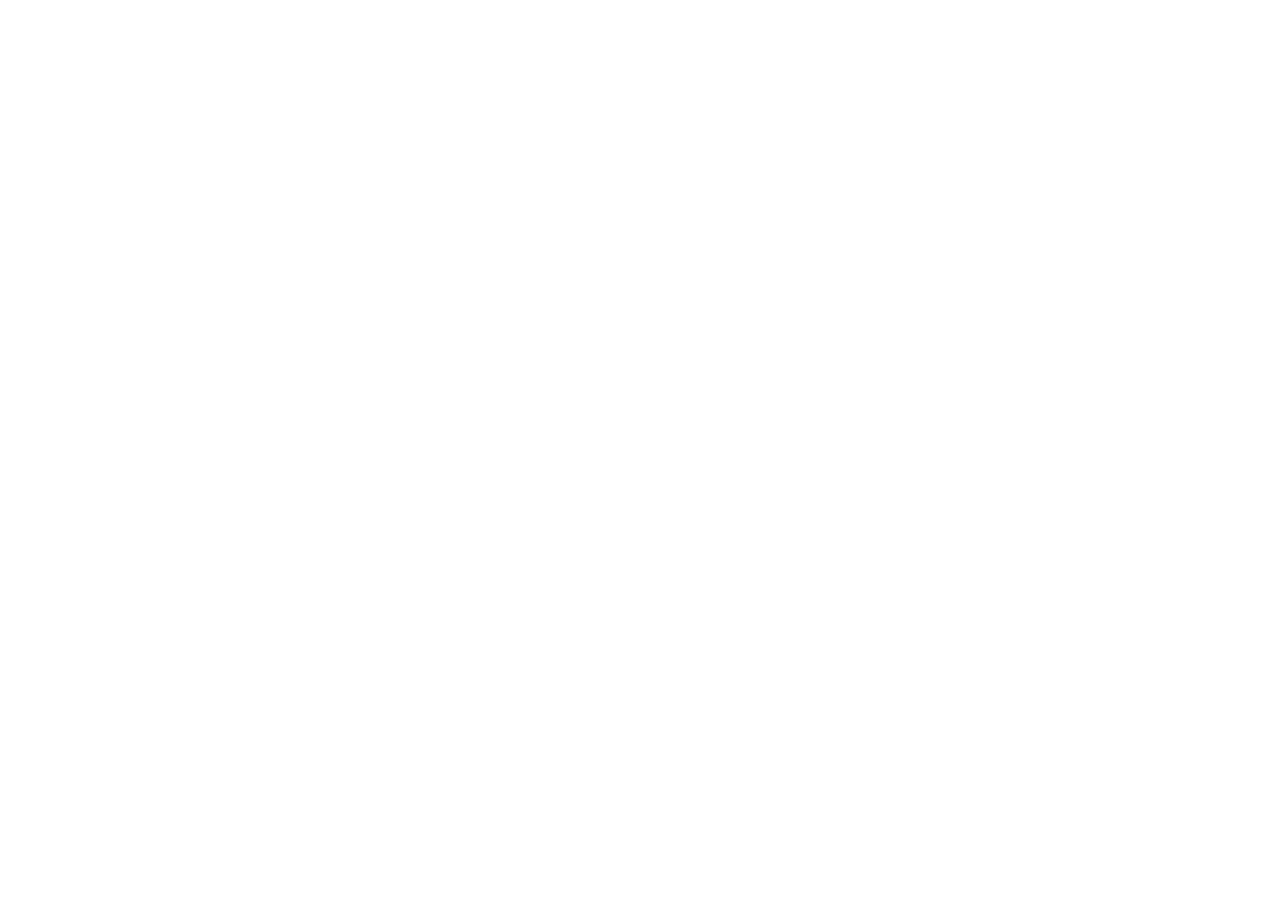
==== index.html @ 1a3d760f "Create index.html" ====
<!DOCTYPE html>
<html lang="pt-br">
<head>
    <meta charset="UTF-8">
    <meta http-equiv="X-UA-Compatible" content="IE=edge">
    <meta name="viewport" content="width=device-width, initial-scale=1.0">
    <title>Serviços SENAI</title>
</head>
<body>
    
</body>
</html>
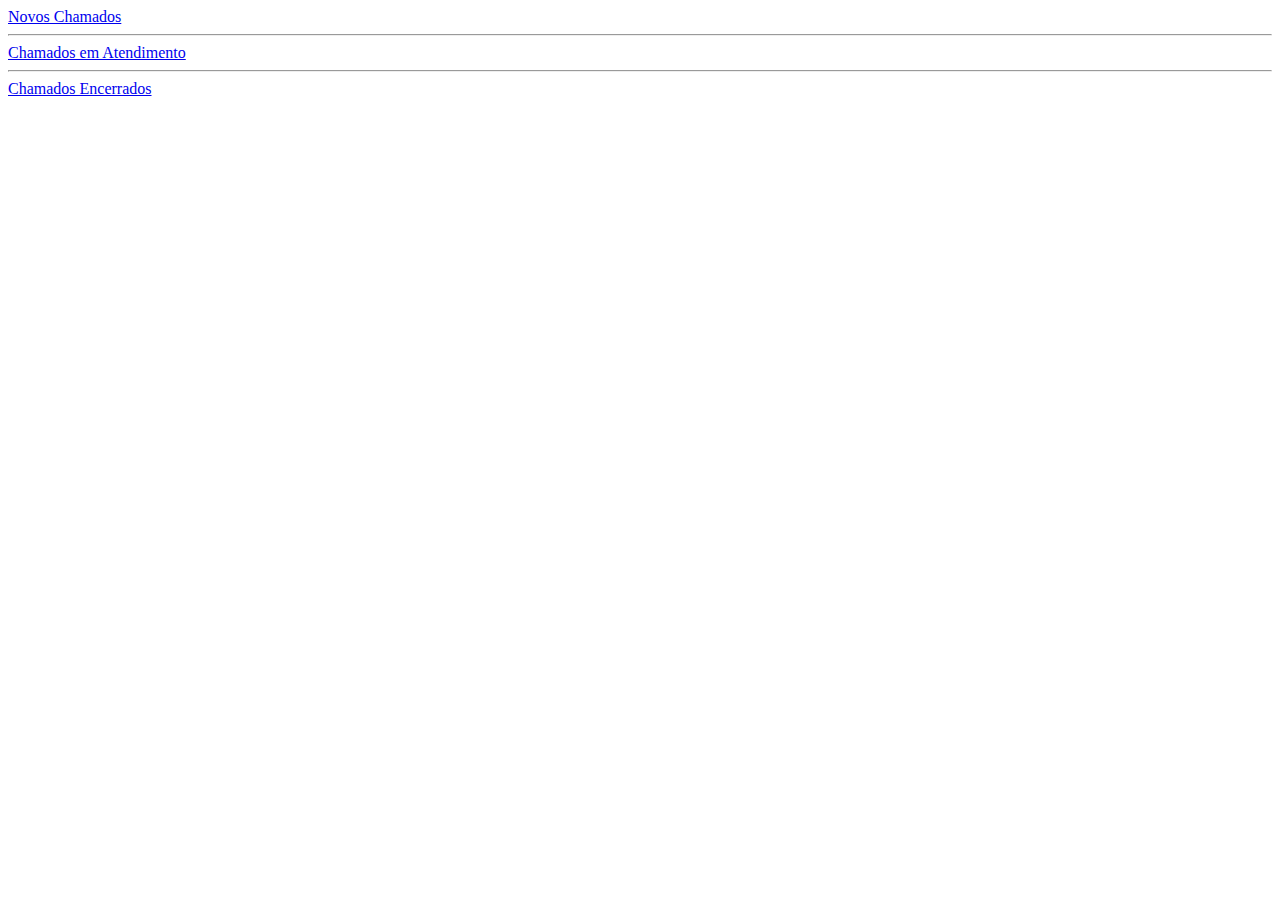
==== commit 122961e7: "Criação dos botões" ====
--- a/index.html
+++ b/index.html
@@ -1,12 +1,36 @@
 <!DOCTYPE html>
 <html lang="pt-br">
+
 <head>
     <meta charset="UTF-8">
     <meta http-equiv="X-UA-Compatible" content="IE=edge">
     <meta name="viewport" content="width=device-width, initial-scale=1.0">
     <title>Serviços SENAI</title>
+    <link rel="icon" type="image/png" href="IMG/icone.png"/>
+    <script src="https://cdn.jsdelivr.net/npm/@popperjs/core@2.9.2/dist/umd/popper.min.js" integrity="sha384-IQsoLXl5PILFhosVNubq5LC7Qb9DXgDA9i+tQ8Zj3iwWAwPtgFTxbJ8NT4GN1R8p" crossorigin="anonymous"></script>
+    <script src="https://cdn.jsdelivr.net/npm/bootstrap@5.0.2/dist/js/bootstrap.min.js" integrity="sha384-cVKIPhGWiC2Al4u+LWgxfKTRIcfu0JTxR+EQDz/bgldoEyl4H0zUF0QKbrJ0EcQF" crossorigin="anonymous"></script>
+    <script src="https://cdn.jsdelivr.net/npm/bootstrap@5.0.2/dist/js/bootstrap.bundle.min.js" integrity="sha384-MrcW6ZMFYlzcLA8Nl+NtUVF0sA7MsXsP1UyJoMp4YLEuNSfAP+JcXn/tWtIaxVXM" crossorigin="anonymous"></script>
+    <link href="https://cdn.jsdelivr.net/npm/bootstrap@5.0.2/dist/css/bootstrap.min.css" rel="stylesheet" integrity="sha384-EVSTQN3/azprG1Anm3QDgpJLIm9Nao0Yz1ztcQTwFspd3yD65VohhpuuCOmLASjC" crossorigin="anonymous">
+    <link rel="stylesheet" type="text/css" href="CSS/estilo.css" media="screen" />
+
 </head>
+
 <body>
+
+    <div class="container-fluid" id="margin">        
+        <div class=" p-5  " id="corfundo">
+            <div class="col d-grid p-5 text-white" id="corfundobotoes">
+                <a href="#" class="btn btn-primary p-4 col-8">Novos Chamados</a>
+            </div> <hr>
+            <div class="col d-grid p-5 text-white" id="corfundobotoes">
+                <a href="#" class="btn btn-primary p-4 col-8">Chamados em Atendimento</a>
+            </div> <hr>
+            <div class="col d-grid p-5 text-white" id="corfundobotoes">
+                <a href="#" class="btn btn-primary p-4 col-8">Chamados Encerrados</a>
+            </div>
+        </div>
+    </div>
     
 </body>
+
 </html>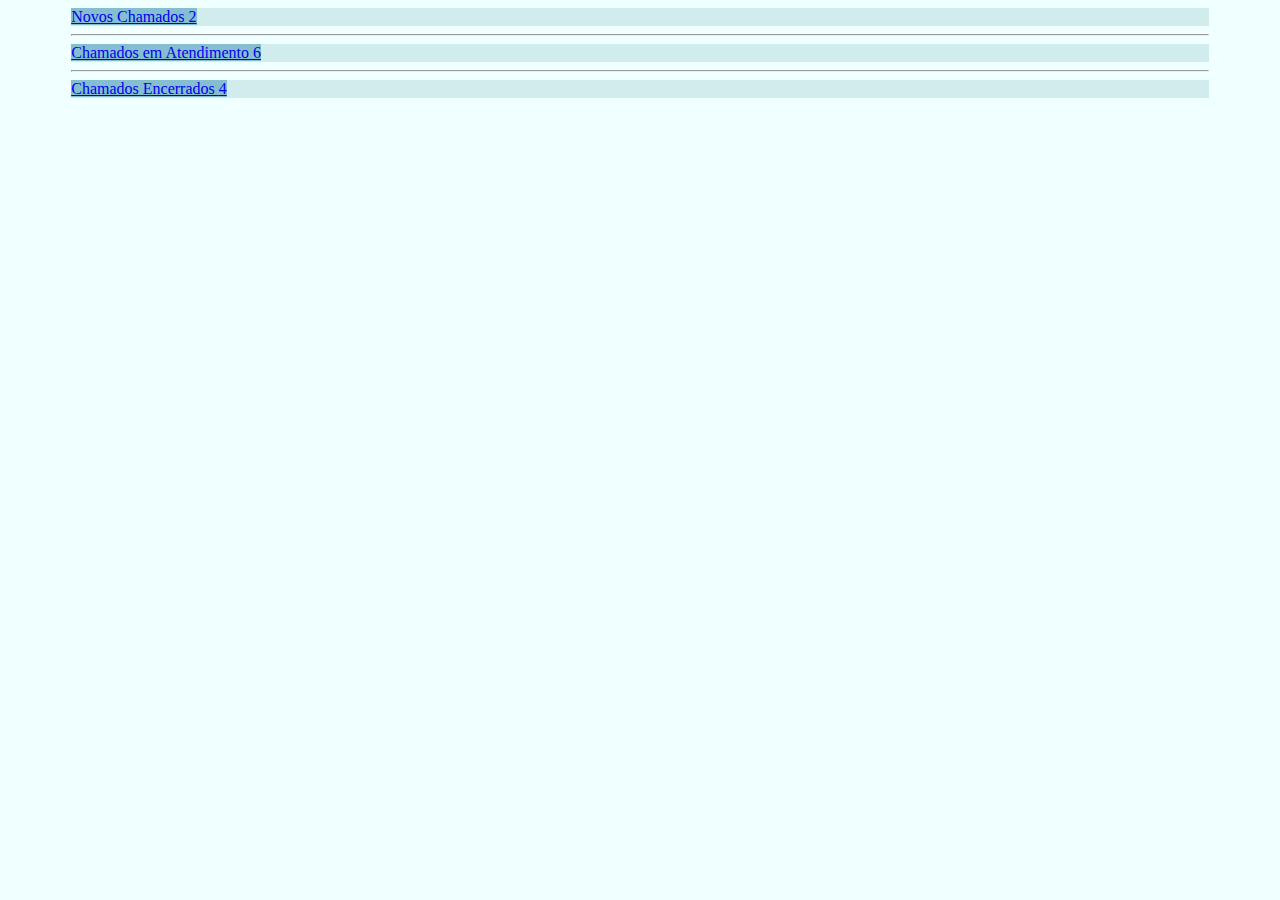
==== commit 14deb3b3: "Término do index" ====
--- a/index.html
+++ b/index.html
@@ -19,14 +19,21 @@
 
     <div class="container-fluid" id="margin">        
         <div class=" p-5  " id="corfundo">
-            <div class="col d-grid p-5 text-white" id="corfundobotoes">
-                <a href="#" class="btn btn-primary p-4 col-8">Novos Chamados</a>
+            <div class=" d-grid p-5 text-white" id="corfundobotoes">
+                <a href="#" class="btn p-4 col-10" id="corbotao">Novos Chamados
+                    <span class="badge bg-danger p-2">2</span>
+                </a>
             </div> <hr>
-            <div class="col d-grid p-5 text-white" id="corfundobotoes">
-                <a href="#" class="btn btn-primary p-4 col-8">Chamados em Atendimento</a>
+            <div class=" d-grid p-5 text-white" id="corfundobotoes">
+                <a href="#" class="btn p-4 col-10" id="corbotao">Chamados em Atendimento
+                    <span class="badge bg-danger p-2">6</span>
+                </a>
             </div> <hr>
-            <div class="col d-grid p-5 text-white" id="corfundobotoes">
-                <a href="#" class="btn btn-primary p-4 col-8">Chamados Encerrados</a>
+            <div class=" d-grid p-5 text-white" id="corfundobotoes">
+                <a href="#" class="btn p-4 col-10" id="corbotao">Chamados Encerrados 
+                    <span class="badge bg-danger p-2">4</span>
+                </a>
+                
             </div>
         </div>
     </div>
--- a/CSS/estilo.css
+++ b/CSS/estilo.css
@@ -0,0 +1,22 @@
+body {
+    background-color: azure;
+}
+
+#margin {
+    width: 90%;
+    display: block;
+    margin-left: auto;
+    margin-right: auto;    
+}
+
+#corfundo {
+    background-color: azure;
+}
+
+#corfundobotoes {
+    background-color: rgb(209, 236, 236);
+}
+
+#corbotao {
+    background-color: rgb(133, 190, 209);
+}
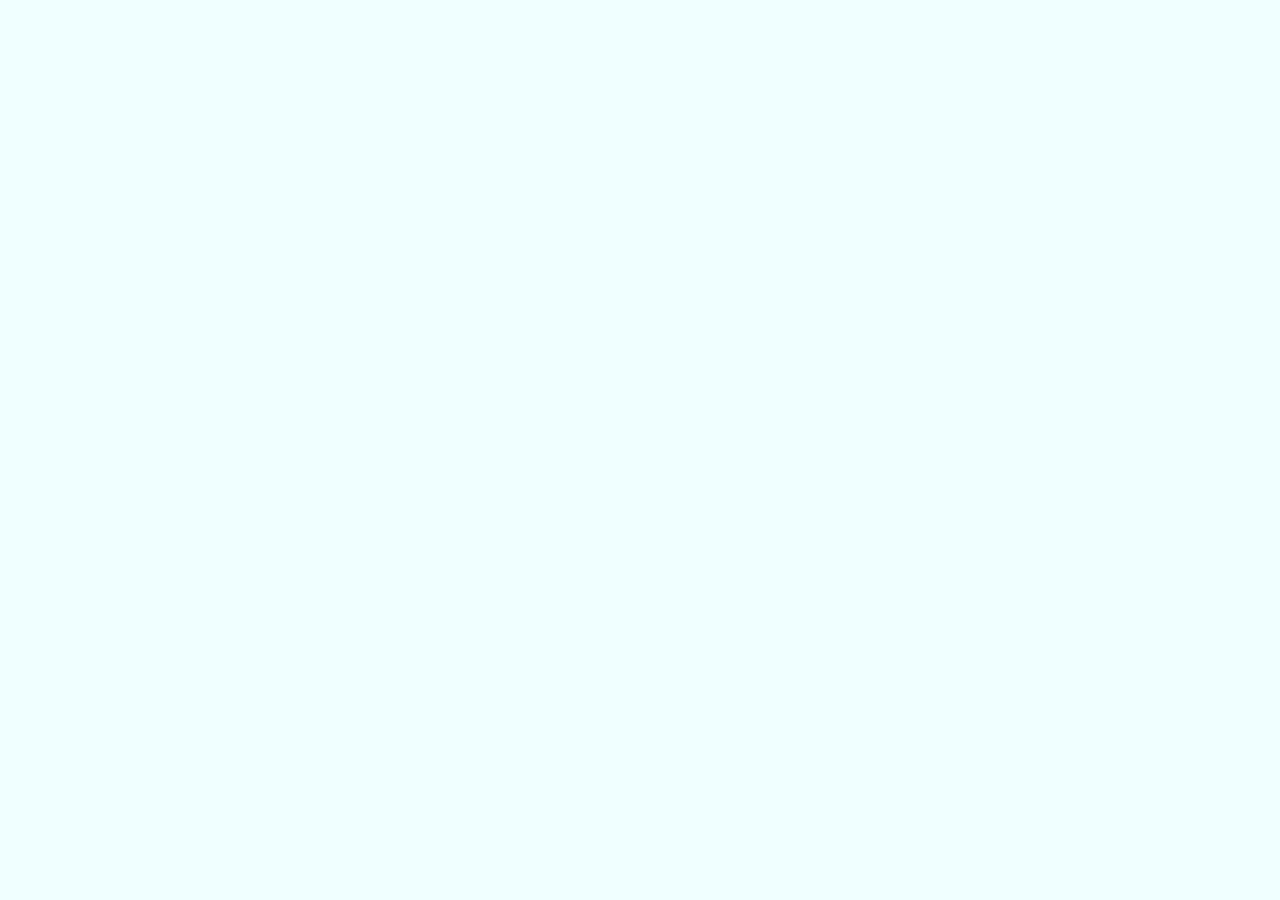
==== commit fa2164f6: "Reformulação" ====
--- a/index.html
+++ b/index.html
@@ -17,26 +17,7 @@
 
 <body>
 
-    <div class="container-fluid" id="margin">        
-        <div class=" p-5  " id="corfundo">
-            <div class=" d-grid p-5 text-white" id="corfundobotoes">
-                <a href="#" class="btn p-4 col-10" id="corbotao">Novos Chamados
-                    <span class="badge bg-danger p-2">2</span>
-                </a>
-            </div> <hr>
-            <div class=" d-grid p-5 text-white" id="corfundobotoes">
-                <a href="#" class="btn p-4 col-10" id="corbotao">Chamados em Atendimento
-                    <span class="badge bg-danger p-2">6</span>
-                </a>
-            </div> <hr>
-            <div class=" d-grid p-5 text-white" id="corfundobotoes">
-                <a href="#" class="btn p-4 col-10" id="corbotao">Chamados Encerrados 
-                    <span class="badge bg-danger p-2">4</span>
-                </a>
-                
-            </div>
-        </div>
-    </div>
+    
     
 </body>
 
